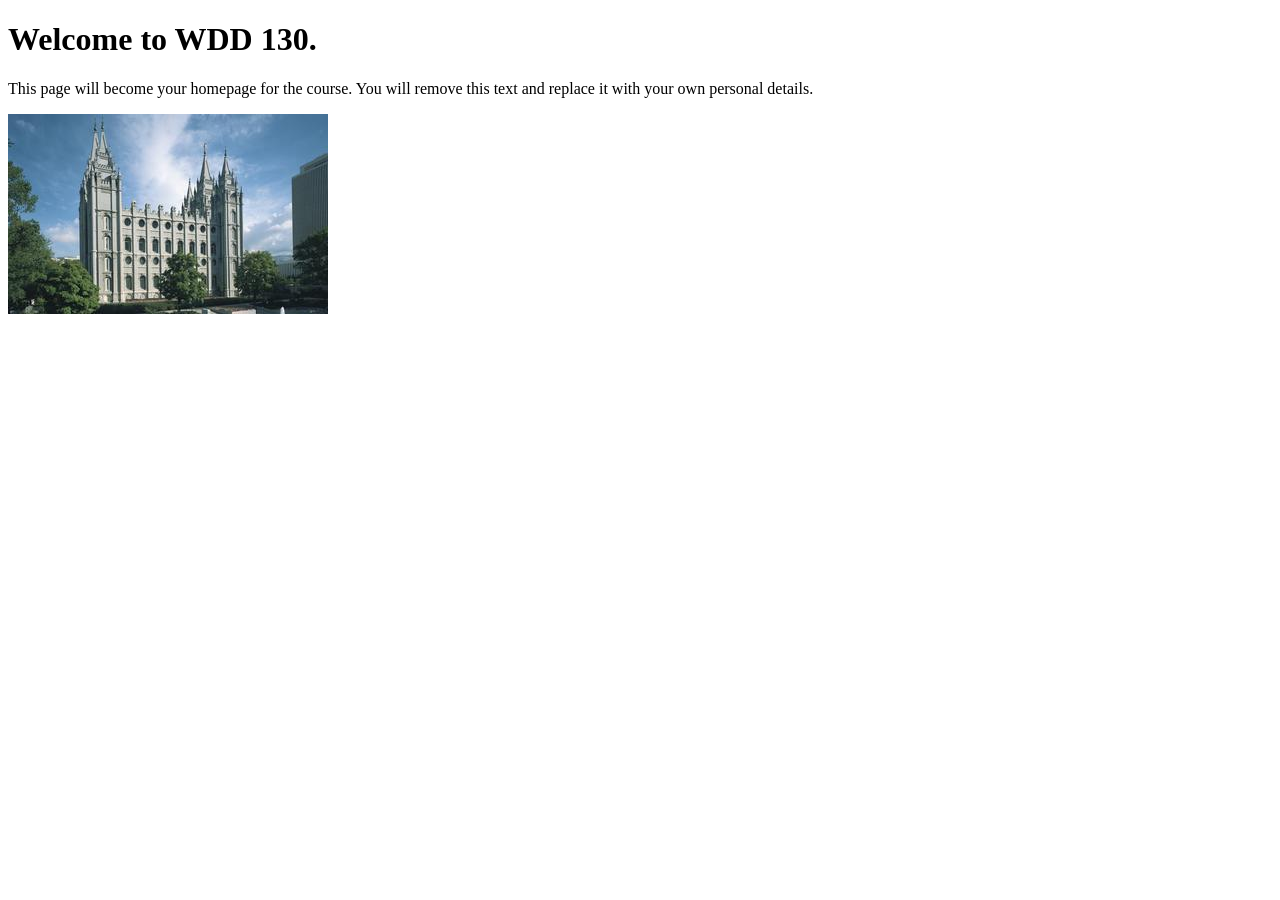
==== index.html @ 0b8c49d6 "Initial commit" ====
<!DOCTYPE html>
<html lang="en">
<head>
    <meta charset="UTF-8">
    <meta name="viewport" content="width=device-width, initial-scale=1.0">
    <title>WDD 130 | Personal Homepage</title>
</head>
<body>
    <h1>Welcome to WDD 130.</h1>
    <p>This page will become your homepage for the course. You will remove this text and replace it with your own personal details.</p>

    <img src="images/salt-lake-temple.jpg" alt="The Salt Lake Temple.">
</body>
</html>
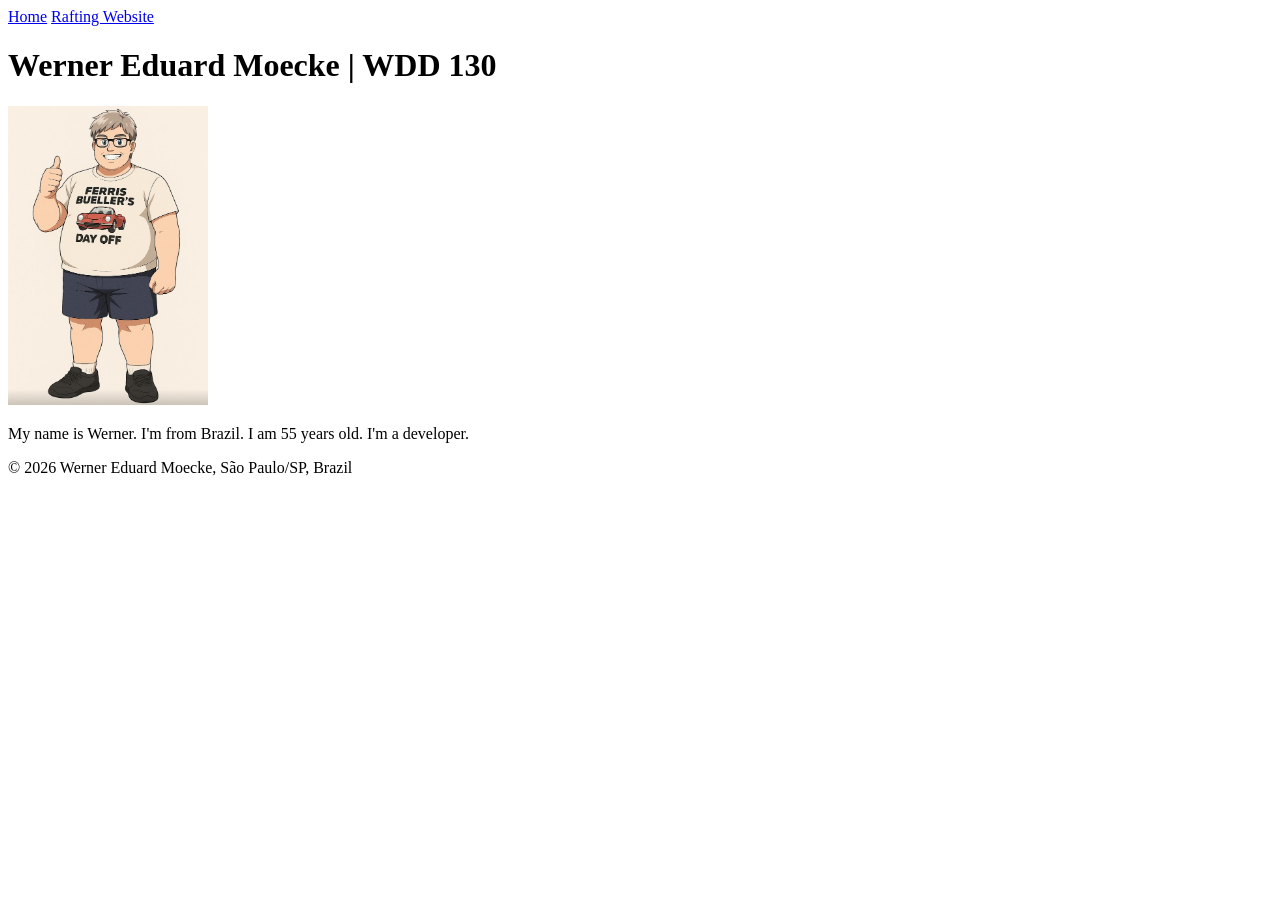
==== commit b5557b36: "W01 Assignment: Werner Eduard Moecke's Home Page" ====
--- a/index.html
+++ b/index.html
@@ -1,14 +1,27 @@
 <!DOCTYPE html>
 <html lang="en">
+
 <head>
     <meta charset="UTF-8">
     <meta name="viewport" content="width=device-width, initial-scale=1.0">
-    <title>WDD 130 | Personal Homepage</title>
+    <title>Werner Eduard Moecke | WDD 130</title>
 </head>
+
 <body>
-    <h1>Welcome to WDD 130.</h1>
-    <p>This page will become your homepage for the course. You will remove this text and replace it with your own personal details.</p>
+    <header>
+        <nav>
+            <a href="#">Home</a>
+            <a href="wwr/">Rafting Website</a>
+        </nav>
+    </header>
+    <main>
+        <h1>Werner Eduard Moecke | WDD 130</h1>
+        <img src="./images/profile.jpg" alt="Werner Eduard Moecke" width="200">
+        <p>My name is Werner. I'm from Brazil. I am 55 years old. I'm a developer.</p>
+    </main>
+    <footer>
+        <p>&copy; 2026 Werner Eduard Moecke, São Paulo/SP, Brazil</p>
+    </footer>
+</body>
 
-    <img src="images/salt-lake-temple.jpg" alt="The Salt Lake Temple.">
-</body>
 </html>
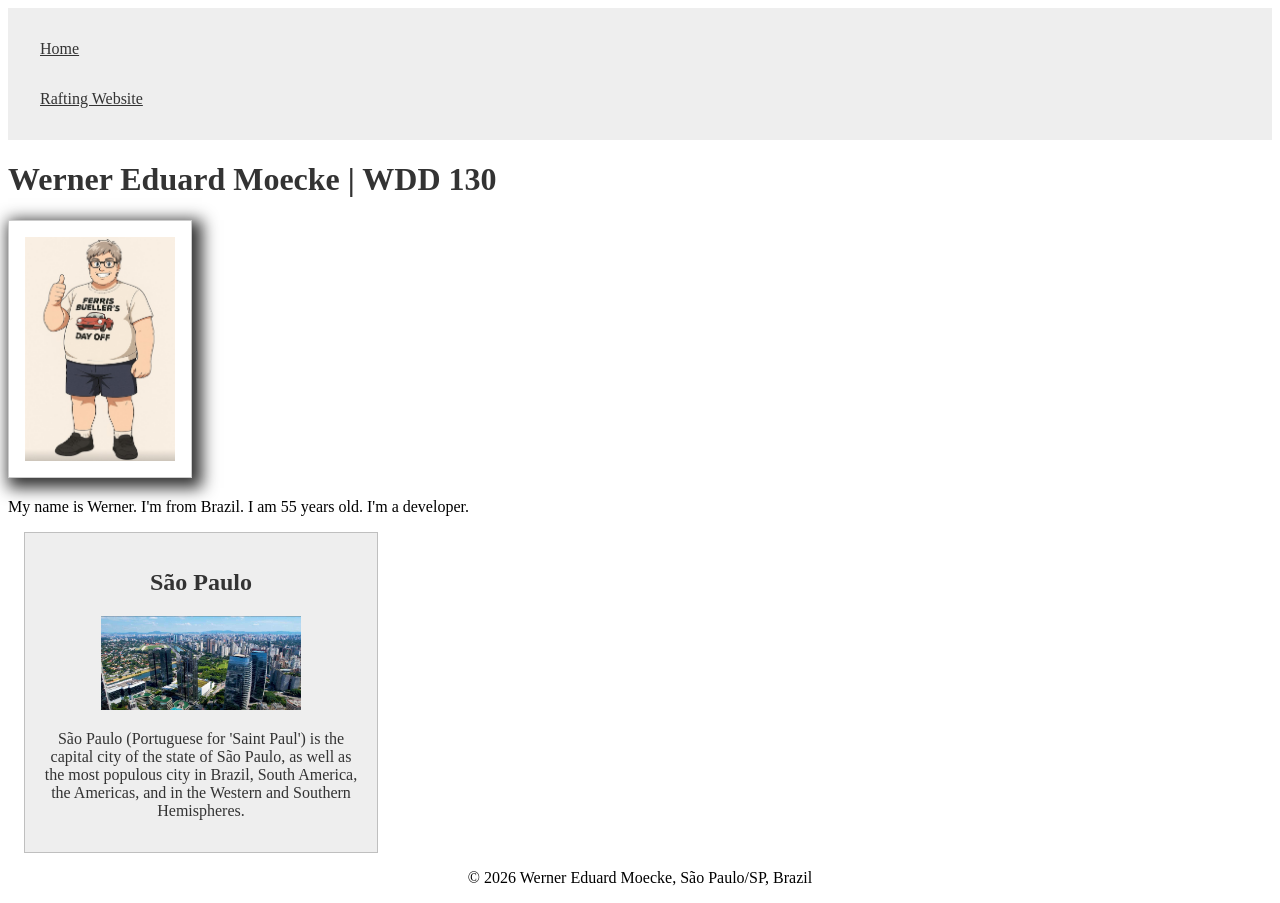
==== commit 87cc248a: "W02 Assignment: Home Page Enhancement" ====
--- a/index.html
+++ b/index.html
@@ -4,6 +4,9 @@
 <head>
     <meta charset="UTF-8">
     <meta name="viewport" content="width=device-width, initial-scale=1.0">
+    <meta name="description" content="Werner Eduard Moecke | WDD 130">
+    <meta name="author" content="Werner Eduard Moecke">
+    <link rel="stylesheet" href="./styles/styles.css">
     <title>Werner Eduard Moecke | WDD 130</title>
 </head>
 
@@ -19,6 +22,13 @@
         <img src="./images/profile.jpg" alt="Werner Eduard Moecke" width="200">
         <p>My name is Werner. I'm from Brazil. I am 55 years old. I'm a developer.</p>
     </main>
+    <aside>
+        <h2>São Paulo</h2>
+        <img src="./images/sao-paulo.jpg" alt="São Paulo Landscape">
+        <p>São Paulo (Portuguese for 'Saint Paul') is the capital city of the state of São Paulo, as
+            well as the most populous city in Brazil, South America, the Americas, and in the
+            Western and Southern Hemispheres.</p>
+    </aside>
     <footer>
         <p>&copy; 2026 Werner Eduard Moecke, São Paulo/SP, Brazil</p>
     </footer>
--- a/styles/styles.css
+++ b/styles/styles.css
@@ -0,0 +1,51 @@
+main {
+    max-width: 840px;
+}
+
+main img {
+    width: 150px;
+    height: auto;
+    border: 1px solid rgb(0 0 0 / 0.2);
+    padding: 1rem;
+    box-shadow: 5px 5px 15px 5px #333;
+}
+
+nav {
+    background-color: #eee;
+    padding: 1rem;
+}
+
+nav a {
+    display: block;
+    color: #333;
+    padding: 1rem;
+}
+
+h1 {
+    color: #333;
+}
+
+aside {
+    width: 20rem;
+    margin: 1rem;
+    border: 1px solid rgb(0 0 0 / 0.2);
+    padding: 1rem;
+    background-color: #eee;
+    color: #333;
+    text-align: center;
+}
+
+aside img {
+    width: 200px;
+    height: auto;
+}
+
+p {
+    padding: 0;
+}
+
+footer {
+    margin-top: 15px;
+    border-top: 1px solid 000;
+    text-align: center;
+}
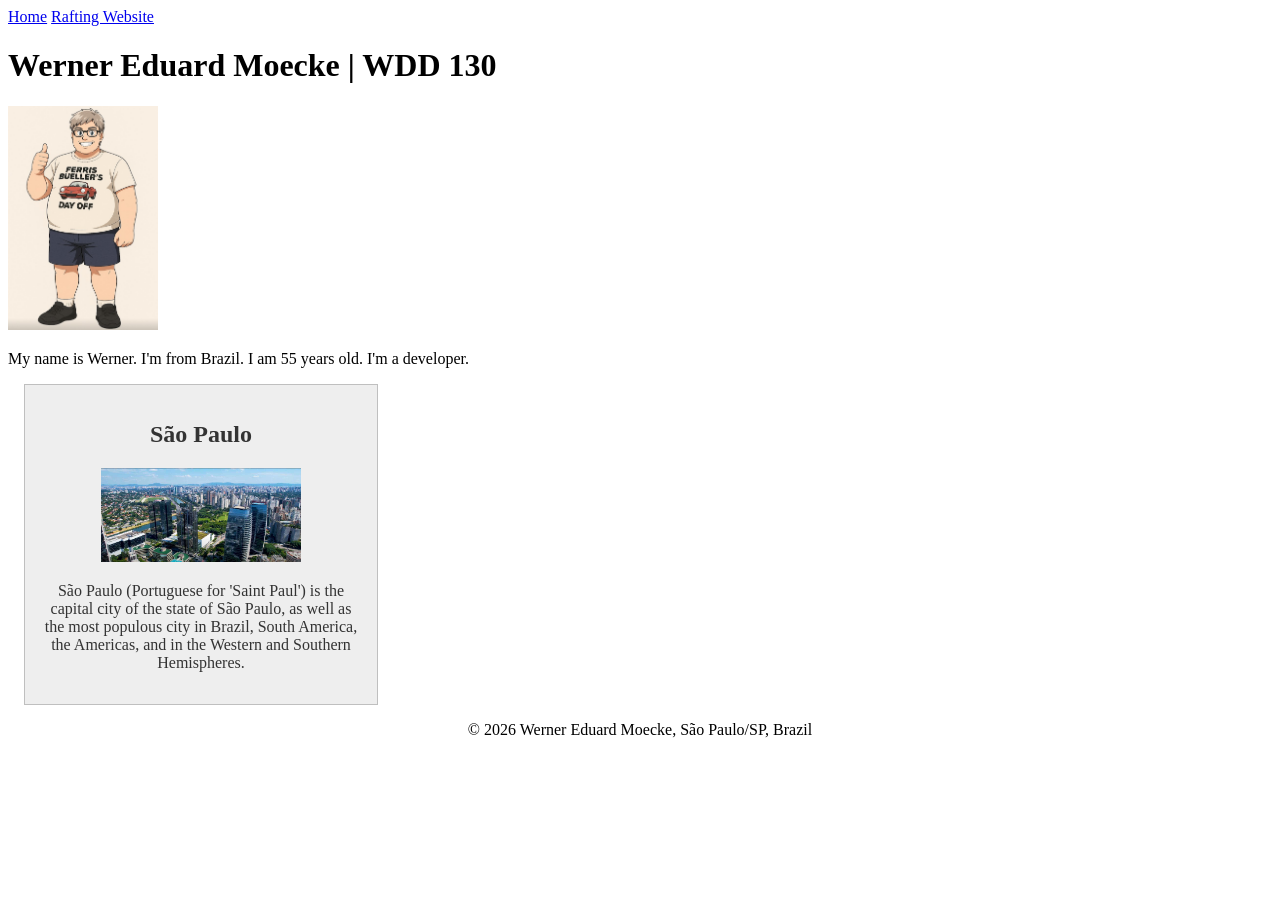
==== commit b952bba4: "Merge branch 'main' of https://github.com/wmoecke/wdd130" ====
--- a/index.html
+++ b/index.html
@@ -4,7 +4,8 @@
 <head>
     <meta charset="UTF-8">
     <meta name="viewport" content="width=device-width, initial-scale=1.0">
-    <meta name="description" content="Werner Eduard Moecke | WDD 130">
+    <meta name="description"
+      content="Werner Eduard Moecke's Index Page: Description of my home town | WDD 130">
     <meta name="author" content="Werner Eduard Moecke">
     <link rel="stylesheet" href="./styles/styles.css">
     <title>Werner Eduard Moecke | WDD 130</title>
--- a/styles/styles.css
+++ b/styles/styles.css
@@ -5,24 +5,6 @@
 main img {
     width: 150px;
     height: auto;
-    border: 1px solid rgb(0 0 0 / 0.2);
-    padding: 1rem;
-    box-shadow: 5px 5px 15px 5px #333;
-}
-
-nav {
-    background-color: #eee;
-    padding: 1rem;
-}
-
-nav a {
-    display: block;
-    color: #333;
-    padding: 1rem;
-}
-
-h1 {
-    color: #333;
 }
 
 aside {
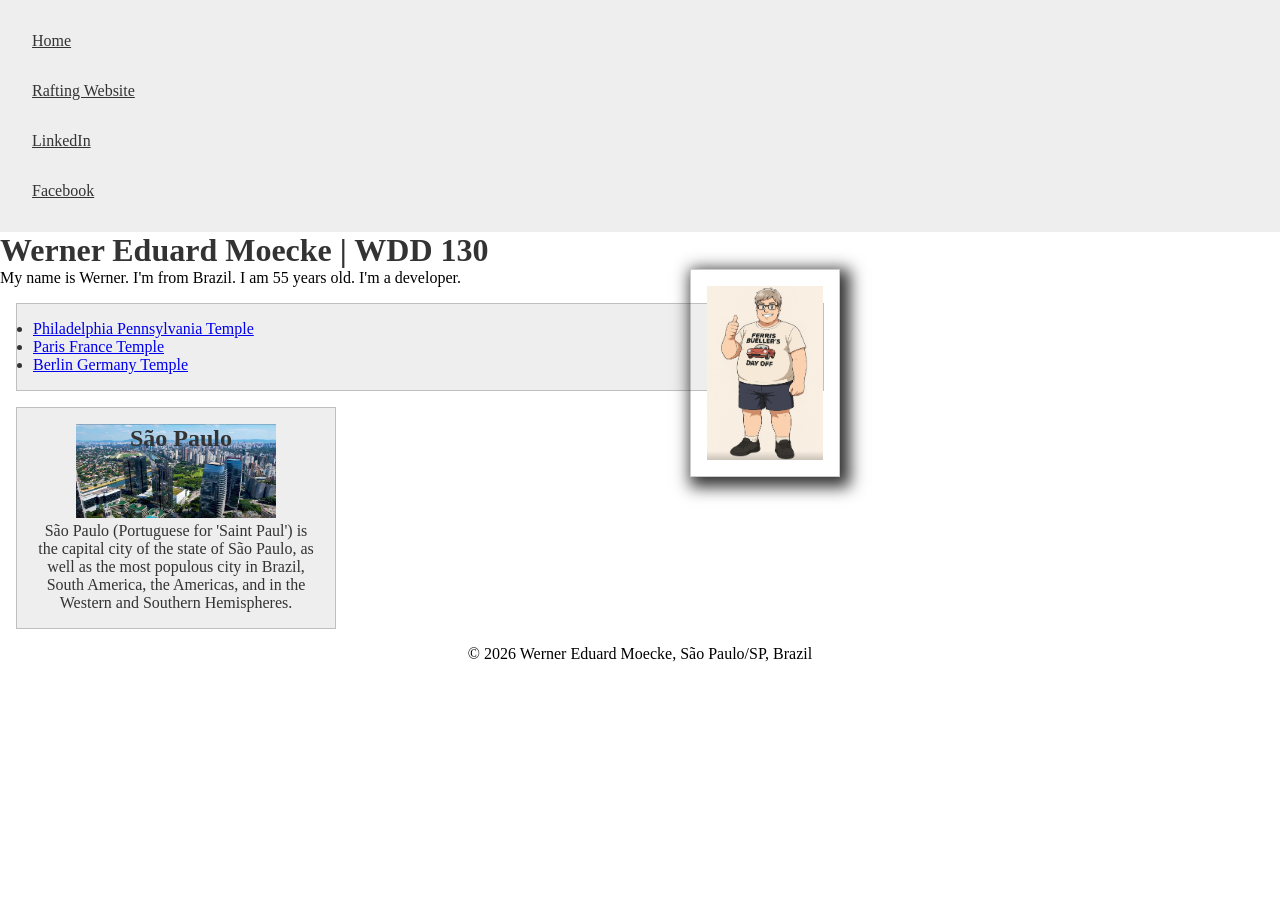
==== commit 2c3402fb: "Add social media links and enhance styling for better layout" ====
--- a/index.html
+++ b/index.html
@@ -5,7 +5,7 @@
     <meta charset="UTF-8">
     <meta name="viewport" content="width=device-width, initial-scale=1.0">
     <meta name="description"
-      content="Werner Eduard Moecke's Index Page: Description of my home town | WDD 130">
+      content="Werner Eduard Moecke's Index Page: A description of my home town (São Paulo, SP, Brazil) | WDD 130">
     <meta name="author" content="Werner Eduard Moecke">
     <link rel="stylesheet" href="./styles/styles.css">
     <title>Werner Eduard Moecke | WDD 130</title>
@@ -16,14 +16,24 @@
         <nav>
             <a href="#">Home</a>
             <a href="wwr/">Rafting Website</a>
+            <a href="https://linkedin.com">LinkedIn</a>
+            <a href="https://facebook.com">Facebook</a>
         </nav>
     </header>
     <main>
         <h1>Werner Eduard Moecke | WDD 130</h1>
         <img src="./images/profile.jpg" alt="Werner Eduard Moecke" width="200">
         <p>My name is Werner. I'm from Brazil. I am 55 years old. I'm a developer.</p>
+        <ul class="box">
+            <li><a href="https://www.churchofjesuschrist.org/temples/details/philadelphia-pennsylvania-temple"
+                  target="_blank">Philadelphia Pennsylvania Temple</a></li>
+            <li><a href="https://www.churchofjesuschrist.org/temples/details/paris-france-temple"
+                  target="_blank">Paris France Temple</a></li>
+            <li><a href="https://www.churchofjesuschrist.org/temples/details/lima-peru-los-olivos-temple"
+                  target="_blank">Berlin Germany Temple</a></li>
+        </ul>
     </main>
-    <aside>
+    <aside class="box">
         <h2>São Paulo</h2>
         <img src="./images/sao-paulo.jpg" alt="São Paulo Landscape">
         <p>São Paulo (Portuguese for 'Saint Paul') is the capital city of the state of São Paulo, as
--- a/styles/styles.css
+++ b/styles/styles.css
@@ -1,3 +1,9 @@
+* {
+    margin: 0;
+    padding: 0;
+    box-sizing: border-box;
+}
+
 main {
     max-width: 840px;
 }
@@ -5,21 +11,41 @@
 main img {
     width: 150px;
     height: auto;
+    border: 1px solid rgb(0 0 0 / 0.2);
+    padding: 1rem;
+    box-shadow: 5px 5px 15px 5px #333;
+    float: right;
+}
+
+nav {
+    background-color: #eee;
+    padding: 1rem;
+}
+
+nav a {
+    display: block;
+    color: #333;
+    padding: 1rem;
+}
+
+h1 {
+    color: #333;
 }
 
 aside {
     width: 20rem;
-    margin: 1rem;
-    border: 1px solid rgb(0 0 0 / 0.2);
-    padding: 1rem;
-    background-color: #eee;
-    color: #333;
     text-align: center;
 }
 
 aside img {
     width: 200px;
     height: auto;
+}
+
+aside h2 {
+    position: absolute;
+    top: 425px;
+    left: 130px;
 }
 
 p {
@@ -30,4 +56,13 @@
     margin-top: 15px;
     border-top: 1px solid 000;
     text-align: center;
+}
+
+/* Class Selectors */
+.box {
+    margin: 1rem;
+    border: 1px solid rgb(0 0 0 / 0.2);
+    padding: 1rem;
+    background-color: #eee;
+    color: #333;
 }
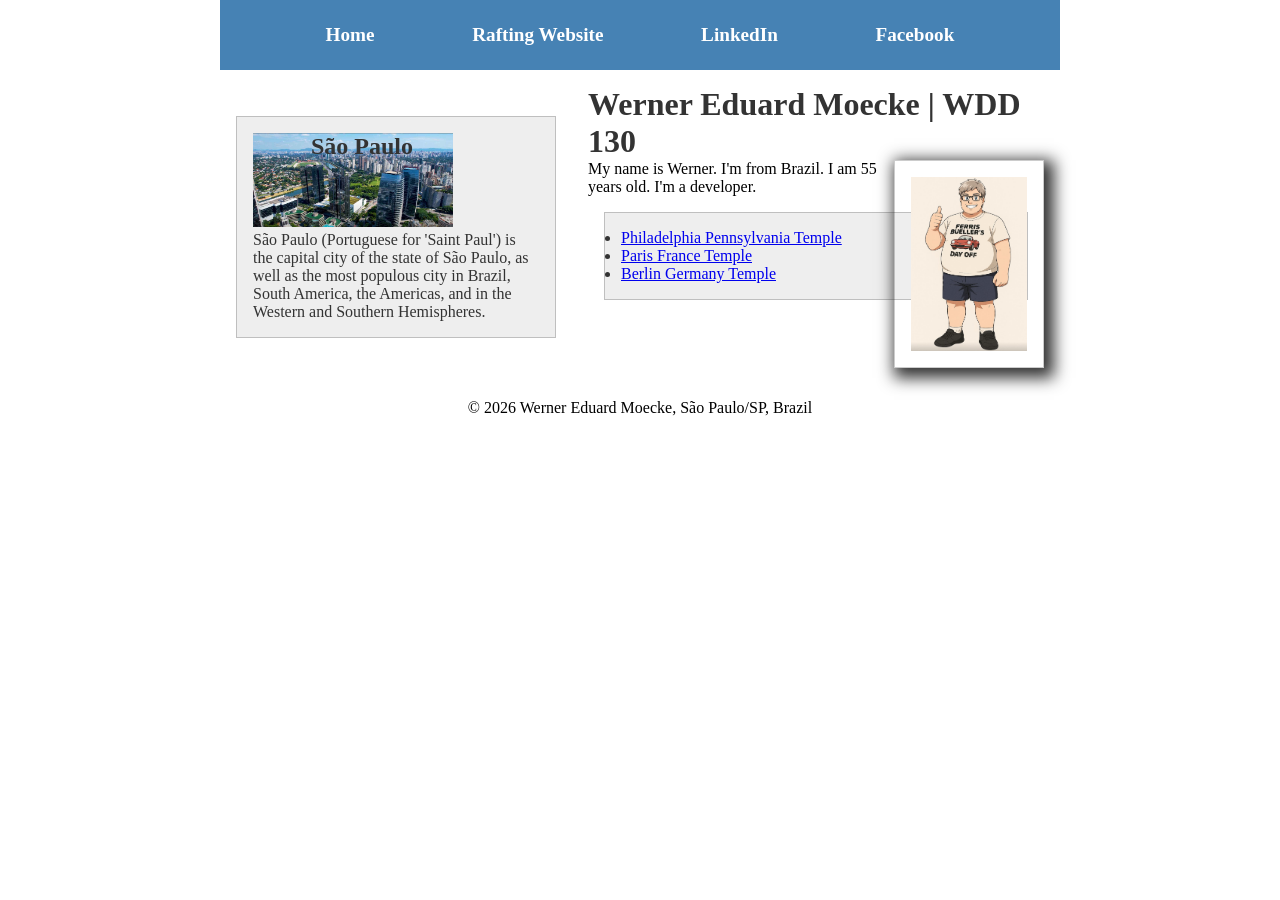
==== commit 78aaeecb: "Refactor layout structure and improve styling for main and aside sections" ====
--- a/index.html
+++ b/index.html
@@ -20,26 +20,29 @@
             <a href="https://facebook.com">Facebook</a>
         </nav>
     </header>
-    <main>
-        <h1>Werner Eduard Moecke | WDD 130</h1>
-        <img src="./images/profile.jpg" alt="Werner Eduard Moecke" width="200">
-        <p>My name is Werner. I'm from Brazil. I am 55 years old. I'm a developer.</p>
-        <ul class="box">
-            <li><a href="https://www.churchofjesuschrist.org/temples/details/philadelphia-pennsylvania-temple"
-                  target="_blank">Philadelphia Pennsylvania Temple</a></li>
-            <li><a href="https://www.churchofjesuschrist.org/temples/details/paris-france-temple"
-                  target="_blank">Paris France Temple</a></li>
-            <li><a href="https://www.churchofjesuschrist.org/temples/details/lima-peru-los-olivos-temple"
-                  target="_blank">Berlin Germany Temple</a></li>
-        </ul>
-    </main>
-    <aside class="box">
-        <h2>São Paulo</h2>
-        <img src="./images/sao-paulo.jpg" alt="São Paulo Landscape">
-        <p>São Paulo (Portuguese for 'Saint Paul') is the capital city of the state of São Paulo, as
-            well as the most populous city in Brazil, South America, the Americas, and in the
-            Western and Southern Hemispheres.</p>
-    </aside>
+    <div class="grid">
+        <main>
+            <h1>Werner Eduard Moecke | WDD 130</h1>
+            <img src="./images/profile.jpg" alt="Werner Eduard Moecke" width="200">
+            <p>My name is Werner. I'm from Brazil. I am 55 years old. I'm a developer.</p>
+            <ul class="box">
+                <li><a href="https://www.churchofjesuschrist.org/temples/details/philadelphia-pennsylvania-temple"
+                      target="_blank">Philadelphia Pennsylvania Temple</a></li>
+                <li><a href="https://www.churchofjesuschrist.org/temples/details/paris-france-temple"
+                      target="_blank">Paris France Temple</a></li>
+                <li><a href="https://www.churchofjesuschrist.org/temples/details/lima-peru-los-olivos-temple"
+                      target="_blank">Berlin Germany Temple</a></li>
+            </ul>
+        </main>
+        <aside class="box">
+            <h2>São Paulo</h2>
+            <img src="./images/sao-paulo.jpg" alt="São Paulo Landscape">
+            <p>São Paulo (Portuguese for 'Saint Paul') is the capital city of the state of São
+                Paulo, as
+                well as the most populous city in Brazil, South America, the Americas, and in the
+                Western and Southern Hemispheres.</p>
+        </aside>
+    </div>
     <footer>
         <p>&copy; 2026 Werner Eduard Moecke, São Paulo/SP, Brazil</p>
     </footer>
--- a/styles/styles.css
+++ b/styles/styles.css
@@ -4,8 +4,28 @@
     box-sizing: border-box;
 }
 
+header,
+.grid,
+footer {
+    max-width: 840px;
+    margin: 0 auto;
+}
+
+.grid {
+    display: grid;
+    align-items: center;
+}
+
 main {
-    max-width: 840px;
+    grid-column: 2/3;
+    margin: 1rem;
+}
+
+aside {
+    width: 20rem;
+    position: relative;
+    grid-column: 1/2;
+    grid-row: 1/2;
 }
 
 main img {
@@ -18,23 +38,24 @@
 }
 
 nav {
-    background-color: #eee;
+    background-color: steelblue;
     padding: 1rem;
+    display: flex;
+    justify-content: space-evenly;
+    align-items: center;
 }
 
 nav a {
     display: block;
-    color: #333;
-    padding: 1rem;
+    padding: 0.5rem;
+    text-decoration: none;
+    font-size: 1.2rem;
+    font-weight: 700;
+    color: #fff;/% shorthand for white %/
 }
 
 h1 {
     color: #333;
-}
-
-aside {
-    width: 20rem;
-    text-align: center;
 }
 
 aside img {
@@ -44,8 +65,8 @@
 
 aside h2 {
     position: absolute;
-    top: 425px;
-    left: 130px;
+    top: 16px;
+    left: 74px;
 }
 
 p {
